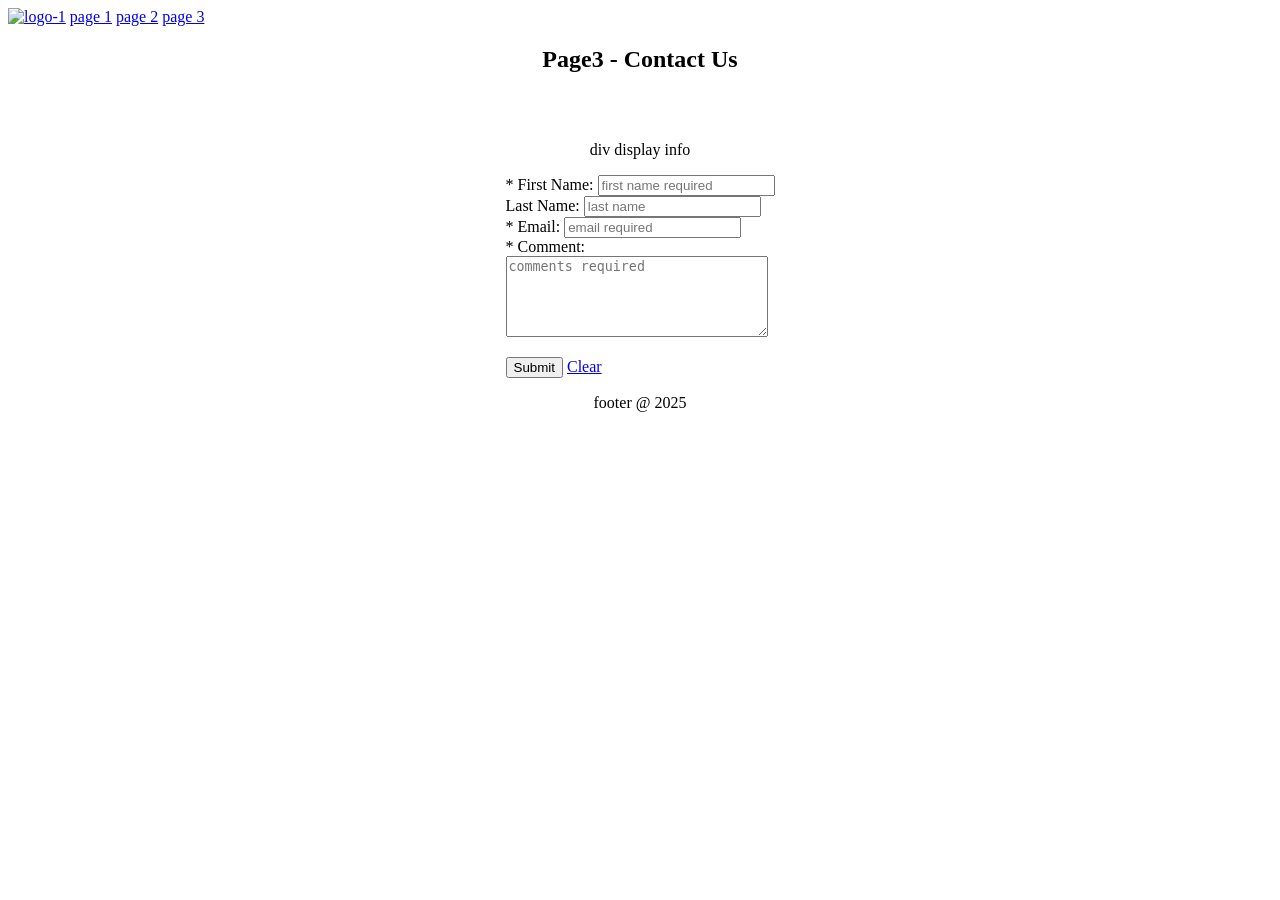
==== page3.html @ aa27a1f8 "demo added to git" ====
<!DOCTYPE html>
<html lang="en">
<head>
    <meta charset="UTF-8">
    <meta name="viewport" content="width=device-width, initial-scale=1.0">
    <title>page 3 - contact page</title>
    <link rel="stylesheet" href="css/global-1.css">
    <script src="js/page3.js"></script>
</head>
<body onload="page_load()">
    <nav>
        <a href="index.html"><img src="logo-1.png" width="100" height="30" alt="logo-1"></a>
        <a href="page1.html">page 1</a>
        <a href="page2.html">page 2</a>
        <a href="page3.html">page 3</a> 
    </nav>
    <main class="global-center-page">
        <header>
            <h2>Page3 - Contact Us</h2>
        </header>
        <p></p>
        <div id="div-display-info">
            <p>div display info</p>
        </div>
        <form>
            <span>* First Name: </span><input id="first-name" type="text" placeholder="first name required" required><br>
            <span>Last Name: </span><input id="last-name" type="text" placeholder="last name"><br>
            <span>* Email: </span><input id="email" type="email" placeholder="email required" required><br>
            <span>* Comment: </span><br>
            <textarea id="comments" placeholder="comments required" cols="30" rows="5" required></textarea><br>
            <p></p>
            <button onclick="btnSubmit()">Submit</button>
            <a href="#" onclick="lnkClear()">Clear</a>
        </form>
    </main>
    <p></p>
    <footer class="global-footer">
        footer @ 2025
    </footer>
</body>
</html>
---- css/global-1.css ----
.global-center-page {
    display: flex;
    flex-direction: column;
    justify-content: center;
    align-items: center;
}
.global-footer {
    text-align: center;
}
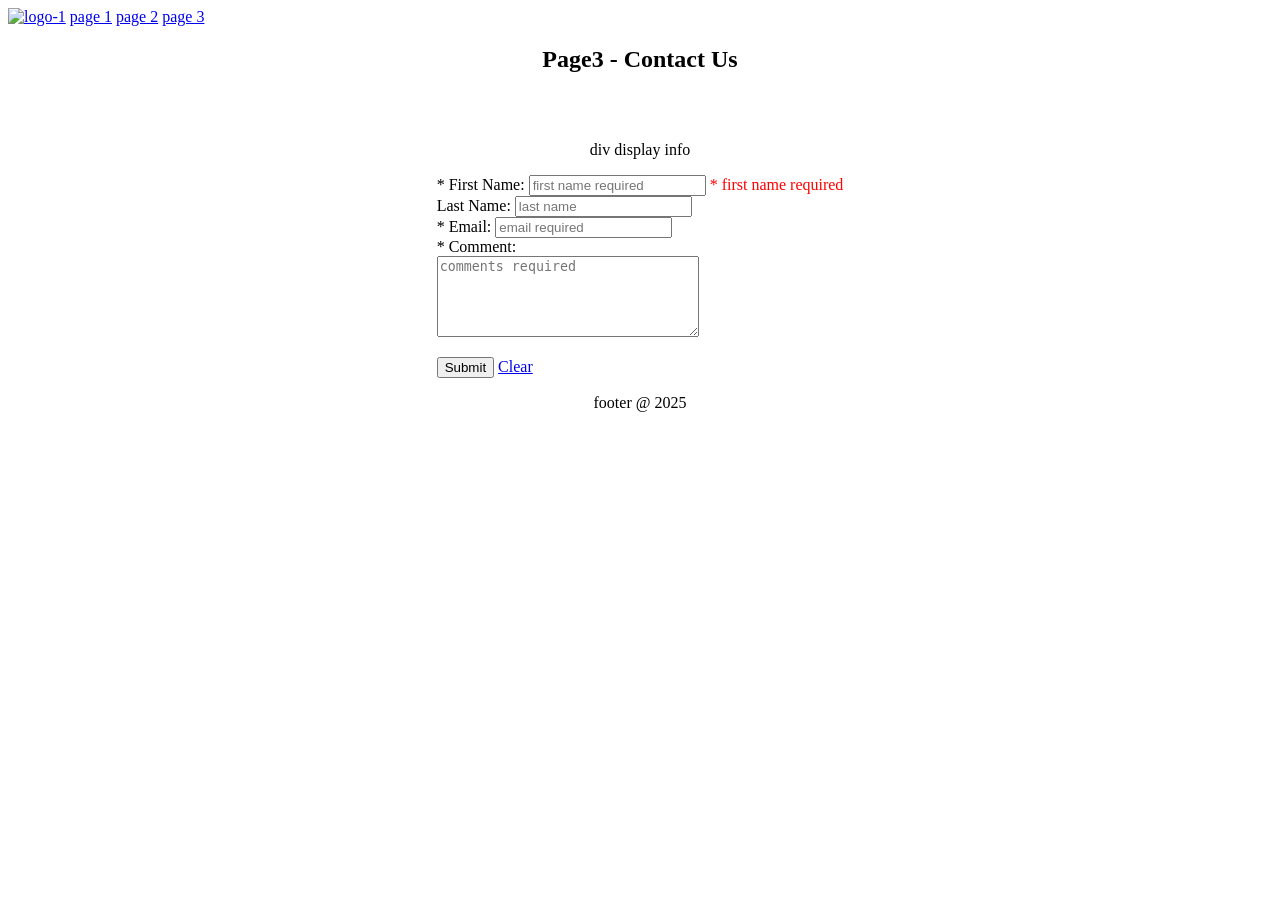
==== commit d53276f7: "displayed error element and returned btn function" ====
--- a/page3.html
+++ b/page3.html
@@ -23,13 +23,15 @@
             <p>div display info</p>
         </div>
         <form>
-            <span>* First Name: </span><input id="first-name" type="text" placeholder="first name required" required><br>
+            <span>* First Name: </span><input id="first-name" type="text" placeholder="first name required" required>
+            <span id="error-first-name" style="display: inline-block; color: red"> * first name required</span>
+            <br>
             <span>Last Name: </span><input id="last-name" type="text" placeholder="last name"><br>
             <span>* Email: </span><input id="email" type="email" placeholder="email required" required><br>
             <span>* Comment: </span><br>
             <textarea id="comments" placeholder="comments required" cols="30" rows="5" required></textarea><br>
             <p></p>
-            <button onclick="btnSubmit()">Submit</button>
+            <button onclick="return btnSubmit()">Submit</button>
             <a href="#" onclick="lnkClear()">Clear</a>
         </form>
     </main>
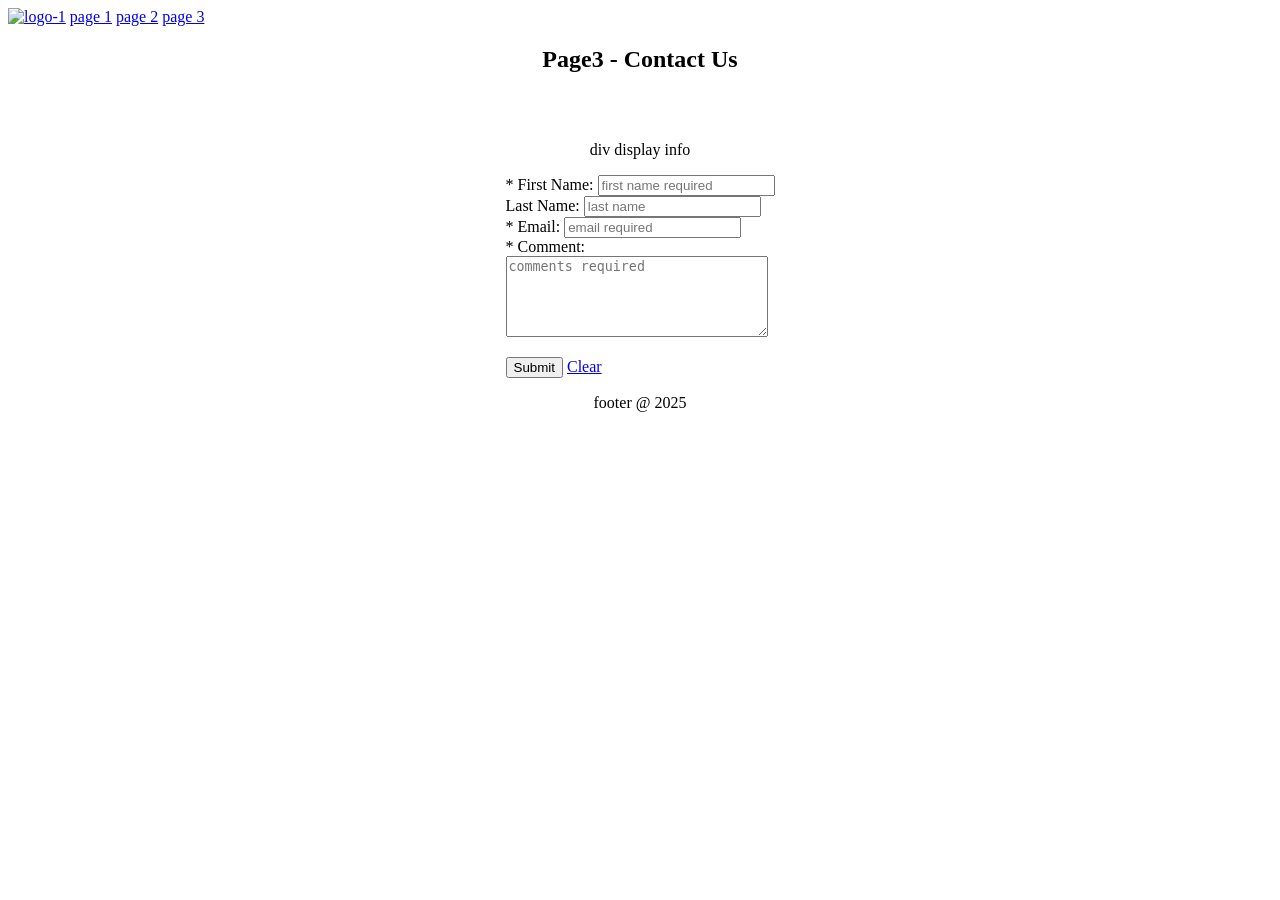
==== commit 44cb1ee5: "display changed to none" ====
--- a/page3.html
+++ b/page3.html
@@ -24,7 +24,7 @@
         </div>
         <form>
             <span>* First Name: </span><input id="first-name" type="text" placeholder="first name required" required>
-            <span id="error-first-name" style="display: inline-block; color: red"> * first name required</span>
+            <span id="error-first-name" style="display: none; color: red"> * first name required</span>
             <br>
             <span>Last Name: </span><input id="last-name" type="text" placeholder="last name"><br>
             <span>* Email: </span><input id="email" type="email" placeholder="email required" required><br>
